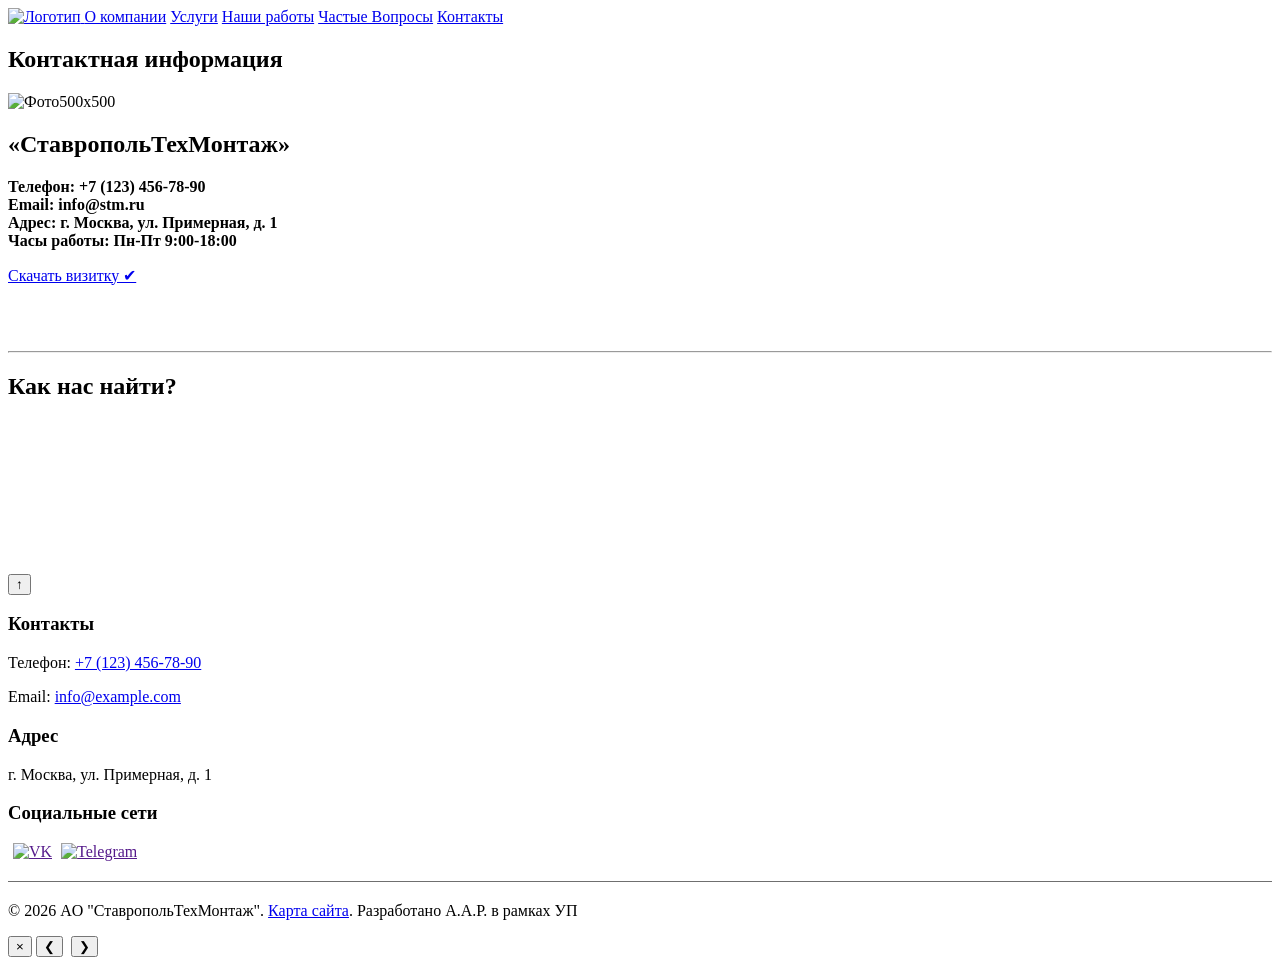
==== contacts.html @ 706fb986 "Add files via upload" ====
<!DOCTYPE html>
<html lang="ru">
<head>
    <meta charset="UTF-8">
    <meta name="viewport" content="width=device-width, initial-scale=1.0">
    <title>Контакты СТМ - СтавропольТехМонтаж</title>
    <link rel="stylesheet" href="techical-files/style_for_main_page.css">
    <script src="techical-files/script_for_main_page.js"></script>
</head>
<body>
    <header>
        <nav>
		<a style="transform:none;" href="INDEX.html">
        <img src="other-files/logotips-files/logo-company.jpg" alt="Логотип" width="100" height="95">
        </a>
		<a href = "about_company.html">О компании</a> 
        <a href = "services.html">Услуги</a> 
        <a href = "our_works.html">Наши работы</a>
        <a href = "FAQ.html">Частые Вопросы</a>  
        <a href = "contacts.html">Контакты</a> 
    </nav>
    </header>

    
    <main>
        <section id = "contacts-section-top" class="for-section">
            <div id = "contacts-section" class="in-section">
                <h2 class = "in-section-h2"> Контактная информация</h2>
                
                <div class="long-item" style="min-height: 250px;">
                            <div class="long-item-img" style="flex: 0 0 250px;">
                                <img src="other-files/logotips-files/logo-company.jpg" alt="Фото500x500" style="max-width: 250px; height: auto;">
                            </div>
                            <div class="long-item-content">
                                <h2 class = "item-in-section-h2">&laquo;СтавропольТехМонтаж&raquo;</h2>
                                <p class="item-in-section-p" style="font-weight: 600;">
                                    Телефон: <a style="color: #000000;text-decoration: none;" href="tel:71234567890">+7 (123) 456-78-90</a><br>
                                    Email: <a style="color: #000000;text-decoration: none;" href="mailto:info@stm.ru">info@stm.ru</a><br>
                                    Адрес: г. Москва, ул. Примерная, д. 1<br>
                                    Часы работы: Пн-Пт 9:00-18:00
                                </p>
                                
                                <a class="other-item-in-section-a" href="other-files/images/visitka-STM.png" download="визитка-СТМ.png">Скачать визитку &#10004;</a>
                            </div>
                </div>
            </div>
            <hr class="in-section-hr">
        </section>

        <section class="for-section" id ="map-contacts-section">
            <h2>Как нас найти?</h2>
            <iframe id="yandex-map-iframe-item" 
            src="https://yandex.ru/map-widget/v1/?um=constructor%3Ae6723eb6933f29ed9db633a6d66a2c3f0e1316ab94f564aa47b5a3d535c9cfdb&amp;source=constructor" 
            frameborder="0">
            </iframe>
        </section>

        





    <!--
    <section class="for-section">
        <div class="in-section">
            <div class="other-item-in-section">
            <h2 class="other-item-in-section-h2">
                Имеются вопросы?  <br>
                Предложения?  <br> 
                Звоните нам по телефону!</h2>
            
                <div class="other-item-in-section-in-line">
                    <a href="tel:71234567890" class ="other-item-in-section-a"> ☏ +7 (123) 456-78-90 </a>
                    <p class="other-item-in-section-p"> или <a href="contacts.html" class="other-item-in-section-a"> 🖂 напишите нам</a></p>
                </div>
            </div>
        </div>
    </section>-->


<!--КНОПКА Вверх-->
<button class="button-to-top" aria-label="Вверх">&#8593;</button>
    </main>
<!--Футер-->
<footer id = "footer-in-main" class="for-footer">

        <div class="footer-conteiner">
            <div class="footer-section">
                <h3>Контакты</h3>
                <p>Телефон: <a href="tel:71234567890">+7 (123) 456-78-90</a></p>
                <p>Email: <a href="mailto:info@example.com">info@example.com</a></p>
            </div>

            <div class="footer-section">
                    <h3>Адрес</h3>
                    <p>г. Москва, ул. Примерная, д. 1</p>
            </div>

            <div class="footer-section">
                    <h3>Социальные сети</h3>
                    <div>
                    <a href="" style="padding-left: 5px;"><img src="other-files/logotips-files/vk.png" alt="VK" width="30" height="30"></a>
                    <a href="" style="padding-left: 5px;"><img src="other-files/logotips-files/telegram.png" alt="Telegram" width="30" height="30"></a>
                    </div>
            </div>
        </div>

        <hr style="margin: 20px 0; border: none; border-top: 1px solid #6f6f6f;">
            <p>&copy; 2026 АO "СтавропольТехМонтаж". <a class="for-sitemap-a" href="sitemap.html">Карта сайта</a>. Разработано А.А.Р. в рамках УП</p>
    </footer>

    <!--------ДЛЯ ГАЛЕРЕИ в новых окнах НЕ УДАЛЯТЬ------->
    <div class="lightbox" id="lightbox">
        <button class="lightbox-close">&times;</button>
        <button class="lightbox-prev">&#10094;</button>
        <img class="lightbox-img" id="lightbox-img">
        <button class="lightbox-next">&#10095;</button>
    </div>

</body>
</html>
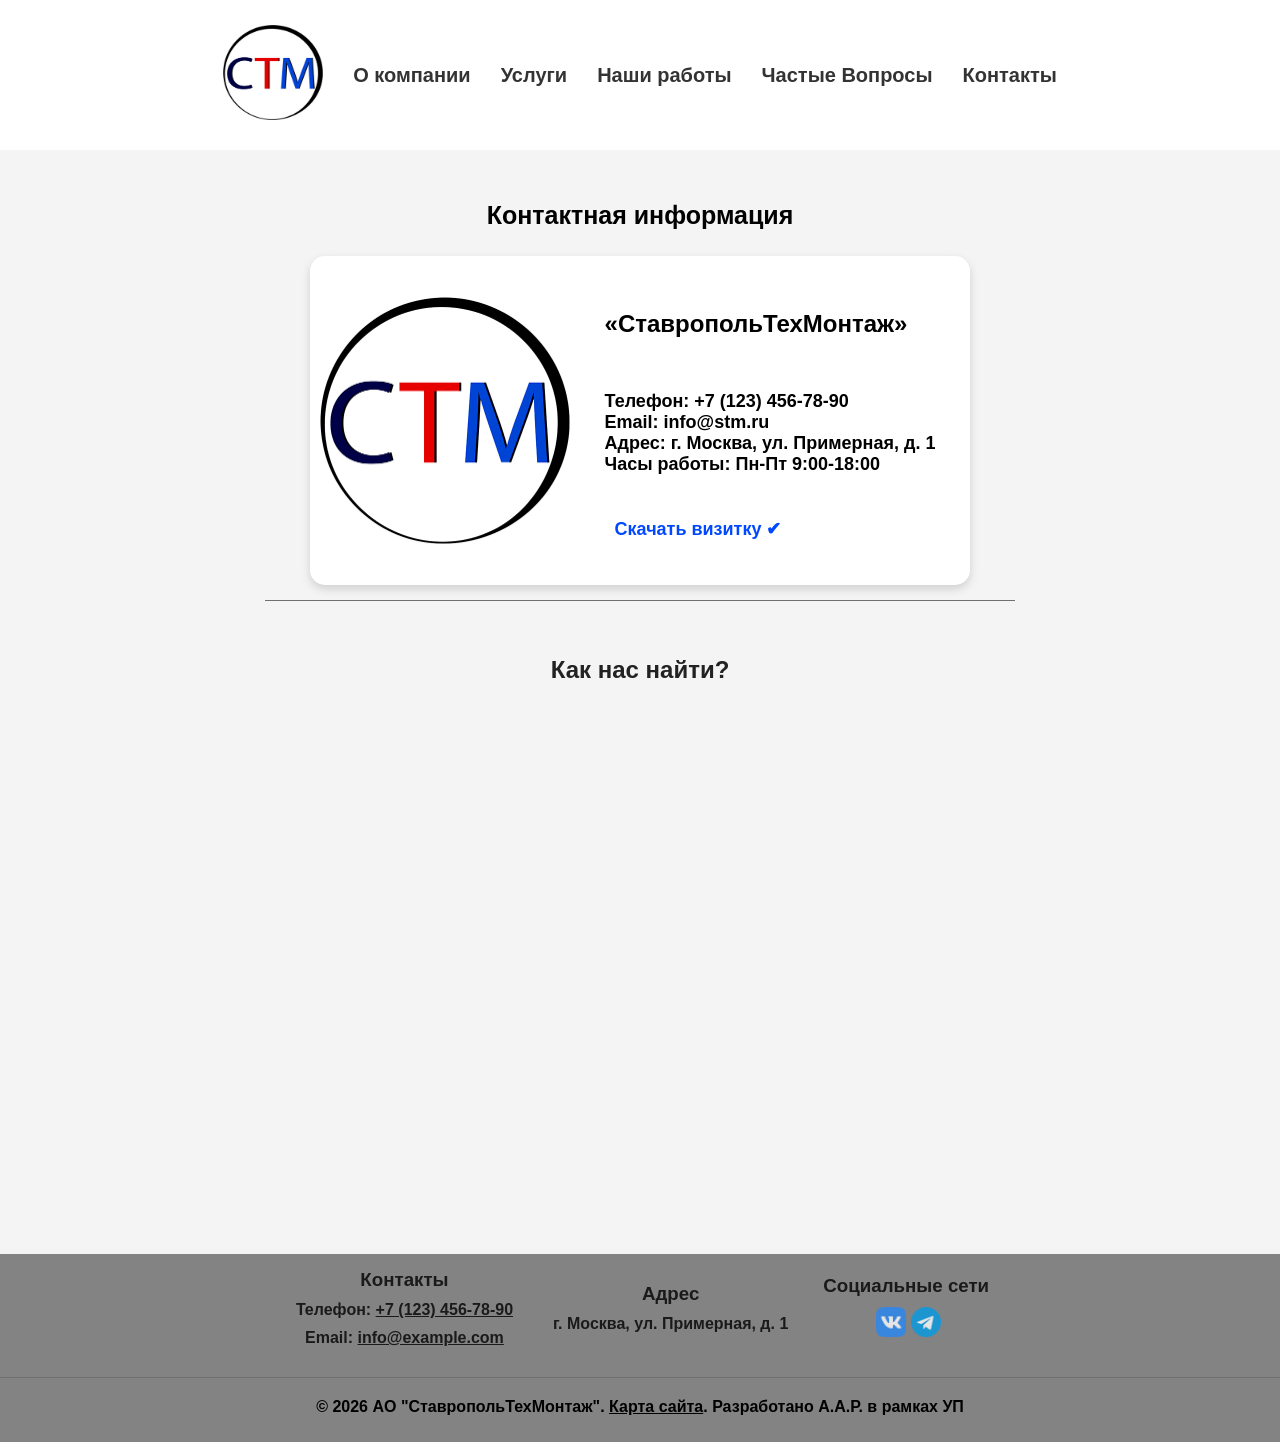
==== commit cfcb54cb: "Fix HTML formatting issues in contacts.html" ====
--- a/contacts.html
+++ b/contacts.html
@@ -10,7 +10,7 @@
 <body>
     <header>
         <nav>
-		<a style="transform:none;" href="INDEX.html">
+		<a style="transform:none;" href="index.html">
         <img src="other-files/logotips-files/logo-company.jpg" alt="Логотип" width="100" height="95">
         </a>
 		<a href = "about_company.html">О компании</a> 
@@ -119,4 +119,4 @@
     </div>
 
 </body>
-</html>+</html>
--- a/techical-files/style_for_main_page.css
+++ b/techical-files/style_for_main_page.css
@@ -0,0 +1,960 @@
+html {
+    height: 100%;
+    margin: 0px;
+    padding: 0px;
+    font: inherit;
+    vertical-align: baseline;
+    scroll-behavior: smooth;
+    background: rgb(255, 255, 255);
+    box-sizing: border-box; /* make elements respect width/height */
+    }
+
+*, *::before, *::after {
+    box-sizing: inherit;
+} 
+
+    @media (max-width: 900px) {
+        html{
+            font-size: 14px;
+        }
+
+        .for-section {
+            max-width: 100%;          
+            padding: 10px;
+            box-sizing: border-box;
+        }
+        .in-section {
+            flex-direction: column; 
+        }
+
+        nav {
+        flex-direction: column;
+        font-size: 16px;          
+        }
+        nav a {
+            margin: 8px 0;
+        }
+        .slider{
+            max-width: 100%;
+            height: auto;
+        }
+        .slide img{
+            max-width: 100%;
+            width: 100%;
+            height: auto;
+        }
+        .button-in-section{
+            font-size: 14px;
+        }
+        .in-section-h2{
+            font-size: 18px;
+        }
+        .in-section-p{
+            font-size: 14px;
+        }
+
+        .long-item{
+            flex-direction:column;
+            max-width:100%;          
+            min-height: auto;
+        }
+        .long-item-img{
+            flex: 0 0 auto; 
+        }
+        .long-item-img img {
+            max-width: 100%;      
+            height: auto;
+        }
+
+        .in-section { 
+        padding: 10px; }
+        .long-item-content { 
+        padding: 20px; }
+        .button-in-section {
+        font-size: 18px;
+        padding: 8px 12px;}
+
+        .for-section, .in-section, .footer-conteiner {
+        flex-direction: column;
+        align-items: center;
+        }
+
+        body {
+            overflow-x: hidden;
+        }
+
+        #yandex-map-iframe-item {
+            width: 100%;          /* займёт всю ширину экрана */
+            height: auto;         /* высота вычисляется по aspect-ratio */
+            min-width: 250px;
+        }
+
+        .long-item-content{
+            padding: 15px;
+        }
+
+
+
+
+    }
+                /*ДОБАВЬ :active к :hover. НЕ ЗАБУДЬ*/
+
+    header {
+		position: sticky; 
+		top: 0;
+        background: #ffffff;
+        color: #fff;
+        padding: 20px 0;
+        text-align: center;
+        backdrop-filter: blur(10px);
+        /*opacity: 0.95;*/
+
+        z-index: 1000;
+	}
+
+    nav {
+            display: flex;
+            flex-direction: row;
+            flex-wrap: wrap;
+
+            margin: 0 auto;
+
+            position: sticky;
+            top: 0;
+            width: 100%;
+            padding: 5px; 
+            text-align: center; 
+            display: flex; 
+            flex-direction: row;
+
+            align-items: center; 
+            justify-content: center; 
+            background-color: rgba(255, 255, 255, 0.75);
+            z-index: 10;
+            backdrop-filter: blur(10px);
+            font-size: 20px;
+        }
+
+    nav a {
+                margin: 0 15px; 
+                text-decoration: none; 
+                color: #333; 
+                font-weight: bold; 
+                cursor: pointer;
+                transition: 0.6s;
+            }
+
+            
+    nav a:hover {
+                color: rgb(62, 56, 240);
+                background-color: #ededed;
+                border-radius: 5px;
+                transition: 0.6s;
+                transform: translateY(-2px)
+            }
+
+/*
+    a:hover {
+                color: rgb(255, 0, 89);
+            } */
+            
+
+body {
+            font-family: 'Segoe UI', Arial, sans-serif;
+            margin: 0;
+            padding: 0;
+            background: #f4f4f4;
+            color: #222;
+        }
+
+        .banner-main-page {
+            background-size: cover;
+            background-position: center;
+            border-radius: 20px;
+            cursor: pointer;
+
+            height: auto;
+
+            align-items: center;
+            justify-content: center;
+            text-align: center;
+            }
+
+            .banner-main-page-img {
+                width: 100%;
+                height: auto;
+                min-width: none;
+                display: block;
+                border-radius: 20px;
+            }
+
+
+.button-to-top {
+    position: fixed;
+    z-index: 1000;
+    bottom: 20px;
+    right: 20px;
+    background: rgba(0,0,0,.5);
+    color: #fff;
+    border: 2px solid #151515;
+    padding: 10px 15px;
+    cursor: pointer;
+    border-radius: 5px;
+    font-size: 30px;
+    display: none;
+}
+ 
+.button-to-top.show {
+    display: block;
+}
+
+.for-footer {
+            width: 100%;
+
+            background: #838383;
+            font-size: 16px;
+            font-weight: bold;
+            color: #000000;
+            text-align: center;
+            padding: 10px 0;
+            bottom: 0;
+            margin-top: 40px;
+        }
+
+    .footer-conteiner {
+                    display: inline-flex;
+                    flex-direction: row;
+                    flex-wrap: wrap;
+                    justify-content: space-evenly;
+                    align-items: center;
+
+                    min-width: 50%;
+
+                    max-width: 100%;
+                    margin: 0 auto;
+                    margin-left: 10px;
+                    margin-right: 10px;
+            }
+
+        .footer-section{
+                    opacity: 0.8;
+                    display: flex;
+                    flex-direction: column;
+                    flex-wrap: wrap;
+                    justify-content: flex-start;
+                    align-items: center;
+
+                    flex-grow: 1;
+                    padding: 0 15px;
+        }
+                .footer-section h3 {
+                            cursor: default;
+
+                            margin: 5px auto; 
+                            margin-top: 0;
+                            margin-bottom: 5px;
+                            color: #000000;
+                            transition: color 3s;
+                            
+                }
+                    .footer-section h3:hover {
+                        cursor: default;
+
+                        color: #0011fb;
+                        transition:color 0.3s ease-in-out;
+                    }
+
+                .footer-section p {
+                            align-content: center;
+                            margin: 5px 5px;
+                            color: #000000;
+                            transition: color 3s;}
+                            
+                            .footer-section p:hover {
+                                color: #ffffff;
+                                transition:color 0.3s ease-in-out;
+                            }
+
+                .footer-section a {
+                    color: #000000;
+                }
+
+                
+
+div {
+            max-width: 1500px;
+            margin: 0 auto;
+            padding: 5px;
+            
+            display: flex;
+            unicode-bidi: isolate;
+}
+
+
+.item {
+    position: relative;
+    background-color: #439efa;
+    min-height: 1px;
+    padding-right: 15px;
+    padding-left: 15px;
+}
+
+.for-section {
+    box-sizing: border-box;
+    display: flex;
+    flex-direction: column;
+    flex-wrap: wrap;
+    justify-content: space-around;
+    align-items: center;
+    margin: 5px auto;
+    padding: 15px;
+    max-width: 1500px;
+
+    /*border: 2px solid #ff0000; Удалить после тестов
+    border-radius: 2px;*/
+    }
+
+        .in-section {
+            display: flex;
+            flex-direction: row;
+            flex-wrap: wrap;
+            justify-content: space-around;
+            align-items: stretch;
+            text-align: center;
+            margin: 5px auto;
+            padding: 5px;
+            max-width: 1500px;
+        }
+            .in-section-a {
+                text-decoration: none;
+                color: #000000;
+            }
+
+            .in-section-h2 {
+                cursor: default;
+                text-align: center;
+                flex-basis: 100%;
+
+
+                font-size: 25px;
+                color: #000000;
+                transition: color 5s ease;
+            }
+
+            .in-section-h2:hover {
+                cursor: default;
+                color:#003aae;
+                transition: color 0.6s ease;
+            }
+
+            .in-section-p {
+               text-align: center;
+               text-wrap: wrap;
+                cursor: default;
+                font-size: 20px;
+                color: #000000;
+                transition: color 5s ease;
+            }
+            .in-section-p:hover {
+                cursor: default;
+                color:#012a7a;
+                transition: color 0.6s ease;
+            }
+                    .in-section span{
+                        font-weight: 600;
+                        transition: color 0.6s ease;
+                    }
+                    .in-section span:hover{
+                        color: #ed0707;
+                        transition: color 0.6s ease;
+                    }
+                    
+            .item-in-section {
+                display: flex;
+                flex-direction: column;
+                flex-wrap: wrap;
+
+                justify-content: space-between;
+                align-items: center;
+                text-align: center;
+
+                min-height: 1px;
+                max-width: 300px;
+                margin: 2px 5px;
+                padding-right: 15px;
+                padding-left: 15px;
+
+                box-shadow: 0 0 0 0 #b0b0b0;
+
+                border-radius: 15px;
+                transition: background-color 0.3s ease-in-out, border-radius 0.6s, box-shadow 0.3s ease-in-out;
+
+            }
+
+            .item-in-section:hover{
+                box-shadow: -4px 3px 1px 0 #717171;
+                transition: 0.3s;
+                background-color: #eeeeee;
+                border-radius: 10px;
+                transition: background-color 0.3s ease-in-out, border-radius 0.6s, box-shadow 0.3s ease-in-out, transform 0.3s ease-in-out;
+
+            }
+
+
+            .item-in-section-h2 {
+                cursor: default;
+                font-size: 24px;
+                color: #000000;
+                transition: color 5s ease;
+            }
+
+            .item-in-section-h2:hover {
+                cursor: default;
+                color:#003aae;
+                transition: color 0.6s ease;
+            }
+
+            .item-in-section-p {
+                cursor: default;
+                font-size: 18px;
+                color: #000000;
+                transition: color 5s ease;
+            }
+            .item-in-section-p:hover {
+                cursor: default;
+                color:#002d87;
+                transition: color 0.6s ease;
+            }
+
+
+/*----------------------ДЛЯ SERVICES*/
+
+                
+                .long-item{
+                    display:flex;
+                    max-width:1100px;
+                    min-height:500px;
+
+                    margin: 5px auto;
+
+                    background:#ffffff;
+
+                    border-radius:15px;
+                    overflow:hidden;
+
+                    box-shadow:0 4px 10px rgba(0,0,0,0.15);
+                    transition: 0.3s;
+                    }      
+                    
+                    .long-item:hover{
+                        box-shadow:2px 5px 10px rgba(0,0,0,0.3);
+                        transition: 0.3s;
+                    }
+
+                        .long-item-img{ 
+                            flex:0 0 500px;
+                        }
+                        
+
+                        .long-item-img img{
+                            max-width:100%;
+                            max-height:100%;
+                            min-width: 10%;
+                            object-fit:contain;
+                            display:block;
+                            overflow: hidden;
+                            transition:0.3s;
+                        }
+
+                        .long-item-img img:hover{
+                            transform:scale(1.05);
+                        }
+
+                    .long-item-content{
+                        display:flex;
+                        flex-direction:column;
+                        justify-content:center;
+
+                        padding:30px;
+
+                        gap:15px;
+                    }
+
+                    .long-item-in-section-p:hover {
+                        cursor: default;
+                        color:#002d87;
+                        transition: color 0.6s ease;
+                    }
+
+                    .long-item-hr{
+                        margin: 15px auto; 
+                        border: none; 
+                        border-top: 2px solid #6f6f6f; 
+                        width: 40%;
+                        transition: border-top 2s ease, width 0.6s ease-in-out;
+                    }
+
+                    .long-item-hr:hover{
+                    border-top: 2px solid #235ff6;
+                     width: 60%;
+                    transition: border-top 0.3s ease, width 0.6s ease-in-out;
+                    }
+
+            /*-----------------КОНЕЦ LONG-ITEM----------------*/
+
+
+            .in-section-hr{
+                margin: auto; 
+                border: none; 
+                border-top: 1px solid #6f6f6f; 
+                width: 60%;
+                transition: border-top 2s ease;
+            }
+
+            .in-section-hr:hover{
+                border-top: 1px solid #ff0000;
+                transition: border-top 0.3s ease;
+            }
+
+           
+        .other-item-in-section {
+                font-size: 25px;
+                display: flex;
+                flex-direction: column;
+                flex-wrap: wrap;
+
+                justify-content: space-between;
+                align-items: center;
+                text-align: center;
+
+                min-height: 1px;
+                max-width: 100%;
+                height: auto;
+                margin: 2px 5px;
+                padding-right: 15px;
+                padding-left: 15px;
+
+                box-shadow: 0 0 0 0 #b0b0b0;
+
+                border-radius: 15px;
+                transition: background-color 0.3s ease-in-out, border-radius 0.6s, box-shadow 0.3s ease-in-out, transform 0.3s ease-in-out;
+
+        }
+
+        .other-item-in-section:hover{
+                box-shadow: -4px 3px 1px 0 #717171;
+                transition: 0.3s;
+
+                background-color: #eeeeee;
+                border-radius: 10px;
+                transition: background-color 0.3s ease-in-out, border-radius 0.6s, box-shadow 0.3s ease-in-out, transform 0.3s ease-in-out;
+
+            }
+
+
+            .other-item-in-section-h2 {
+                font-size: 25px;
+                text-wrap: wrap;
+                cursor: default;
+                font-size: 23px;
+                color: #000000;
+                transition: color 5s ease;
+            }
+
+            .other-item-in-section-h2:hover {
+                cursor: default;
+                color:#003aae;
+                transition: color 0.6s ease;
+            }
+
+            .other-item-in-section-p {
+                text-wrap: balance;
+                font-weight: 800;
+                cursor: default;
+                font-size: 18px;
+                color: #000000;
+                transition: color 5s ease;
+            }
+            .other-item-in-section-p:hover {
+                cursor: default;
+                color:#002d87;
+                transition: color 0.6s ease;
+            }
+
+            .other-item-in-section-a {
+                font-size: 25px;
+                margin: 10px 10px;
+                font-size: 18px;
+                text-decoration: none;
+                color: #0048ff;
+                cursor: pointer;
+                font-weight: 900;
+                transition: color 0.6s;
+            }
+            .other-item-in-section-a:hover {
+                color: #f84242;
+                transition: color 0.6s;
+            }
+
+            .other-item-in-section-in-line{
+                display: inline-flex;
+                flex-direction: row;
+                flex-wrap: wrap;
+                justify-content: space-between;
+                align-items: center;
+            }
+
+        .button-in-section{
+            background-color: #cecece;
+            text-decoration: none;
+            text-align: center;
+            color: #000032;
+            border: none;
+            padding: 10px 15px;
+            margin: 10px 5px;
+            cursor: pointer;
+            border-radius: 5px;
+            font-size: 24px;
+            transition: background-color 0.6s, transform 0.3s, border-radius 0.6s;
+        }
+            .button-in-section:hover, .button-in-section:active {
+                background-color: #b3b3b3;
+                color: #ffffff;
+                transform: translateY(-2px);
+                border-radius: 10px;
+                transition: color 0.3s, background-color 0.6s, transform 0.3s, border-radius 0.6s;
+            }
+
+
+.banner {
+
+    background-size: cover;
+    background-position: center;
+    border-radius: 10px;
+    box-shadow: -5px 5px 1px 0 #424242;
+     transition: 0.3s;
+    }
+    .banner:hover {
+        box-shadow: -10px 10px 1px 0 #424242;
+        transition: 0.3s;
+        transform: translateY(-2px);
+        }
+
+.slider {
+    position: relative;
+    overflow: hidden;
+    max-width: 1100px;
+    margin: 20px auto;
+    outline: none; 
+    }
+    .slide {
+        position: absolute;
+        top: 0;
+        left: 0;
+        width: 100%;
+        height: 100%;
+        opacity: 0;
+        transition: opacity 0.9s ease;
+
+        pointer-events: none;
+    }
+        .slide--active {
+            opacity: 1;
+            position: relative;
+            pointer-events: auto;
+        }
+
+        .slide img {
+            width: 100%;
+            display: block;
+            border-radius: 10px;
+            box-shadow: -2px 2px 0 0 #b6b6b6;
+        }
+        
+        .slide a {
+            display: block;
+            width: 100%;
+            height: 100%;
+            text-decoration: none;
+            outline: none;
+        }
+
+        .slide a:hover img {
+            transform: none;
+        }
+
+.button-prev,
+.button-next {
+    opacity: 0.3;
+    position: absolute;
+    top: 50%;
+    transform: translateY(-50%);
+    background: rgba(0,0,0,1);
+    color: #fff;
+    border: none;
+    padding: 8px 12px;
+    cursor: pointer;
+    border-radius: 3px;
+    font-size: 30px;
+    transition: background-color 0.6s, opacity 0.9s, transform 0.9s, border-radius 0.6s;
+}
+.button-prev { left: 10px; }
+.button-next { right: 10px; }
+
+.button-prev:hover,
+.button-next:hover {
+    background-color: rgb(16, 16, 16);
+    border-radius: 10px;
+    opacity: 0.7;
+}
+
+.controls {
+    position: absolute;
+    bottom: 10px;
+    left: 50%;
+    transform: translateX(-50%);
+}
+.button-radio {
+    width: 12px;
+    height: 12px;
+    margin: 0 4px;
+    border: none;
+    border-radius: 50%;
+    background: rgba(0, 0, 0, 0.6);
+    cursor: pointer;
+}
+.button-radio.active,
+.button-radio[aria-current="true"] {
+    background: #e60000;
+}
+
+
+/*================ДЛЯ contacts.html==================*/
+
+#contacts-section{
+    flex-direction: column;
+    text-align: start;
+}
+
+
+#yandex-map-iframe-item {
+    width: 710px;
+    height: 495px;
+    max-width: 100%;          
+    aspect-ratio: 710 / 495;  
+    border: 0;
+}
+
+/*================КОНЕЦ contacts.html==================*/
+
+/*0-0-0-0-0-0-0--ДЛЯ FAQ.html--0-0-0-0-0-0*/
+
+.faq-section {
+    flex-direction: row;
+    flex-wrap: wrap;
+
+    max-width: 900px;
+    margin: 0 auto;
+
+
+    justify-content: start;
+	align-items: stretch;
+}
+
+.faq-item {
+    flex-direction: column;
+    max-width: 800px;
+    
+    margin: 0 auto 1rem;
+}
+.faq-question {
+    cursor: pointer;
+    padding: 10px;
+    background: #d1d1d1;
+    border-radius: 5px;
+    transition: background 0.3s;
+}
+    .faq-question:hover { background: #a3a2a2; }
+
+.faq-answer {
+    
+    max-height: 0;
+    overflow: hidden;
+    transition: max-height 0.4s ease;
+    }
+    .faq-answer.open {
+        background-color: #e4e4e4;
+        max-height: 500px; 
+    }
+
+    .faq-answer p {
+        font-size: 18px;
+        padding: 10px;
+        margin: 0;
+        text-align: start;
+        text-wrap: pretty;
+    }
+
+/*0-0-0-0-0-0-0--КОНЕЦ FAQ.html--0-0-0-0-0-0*/
+
+/*+++++++++++++++++++++++++++ our_works.html */
+  
+.our-works-in-section{ 
+    max-width: 1100px;
+    margin: 0 auto 1rem;
+}
+    .our-works-in-section-h2{ 
+        cursor: pointer;
+        padding: 10px;
+        background: #d1d1d1;
+        border-radius: 5px;
+        transition: background 0.3s;
+    }
+        .our-works-in-section-h2:hover{background: #a3a2a2;}
+
+    .our-works-in-section-gallary{
+        max-height: 1px;
+        overflow: hidden;
+        transition: max-height 1s ease;
+    }
+
+    .our-works-in-section-gallary.open {
+        background-color: #e4e4e4;
+        max-height: 1000vh;
+        transition: max-height 2s ease;
+    }
+
+/*+++++++++++++++++++++++++++ our_works.html */
+
+/*sitemap.html +++++++++++++++++++++++++++ */
+
+
+.for-sitemanp-in-section {
+    flex-direction: column;
+    flex-wrap: wrap;
+    align-items: center;
+    flex-basis: 100%;
+    max-width: 1100px;
+    height: auto;
+    text-align: center;
+
+}
+
+.for-sitemanp-in-section h3 {
+    font-size: 26px;
+    color: #000000;
+    transition: color 5s ease;
+}
+
+.for-sitemanp-in-section h3:hover {
+    color:#003aae;
+    transition: color 0.6s ease;
+}
+
+.for-sitemanp-in-section-ul{
+    display: flex;
+    flex-direction: column;
+    flex-wrap: wrap;
+    justify-content: center;
+    align-items: center;
+
+    list-style-type: none;
+    padding: 0;
+}
+
+    .for-sitemanp-in-section-ul li {
+        margin: 5px 0;
+    }
+    .for-sitemanp-in-section-ul li a {
+        text-decoration: none;
+        color: #0505b4;
+        font-size: 24px;
+        transition: color 0.3s ease;
+}
+
+    .for-sitemanp-in-section-ul li a:hover{
+        text-decoration:underline;
+        color: #ed0707;
+        transition: color 0.3s ease;
+    }
+
+.for-sitemap-a{
+    color: #000000;
+}
+.for-sitemap-a:hover{
+    color: #0048ff;
+    transition: color 0.6s ease;
+}
+
+/*END sitemap.html +++++++++++++++++++++++++++ */
+
+/*GALERRY*/
+.gallery{
+    display:flex;
+    flex-wrap:wrap;
+    gap:15px;
+    justify-content:center;
+    overflow: hidden;
+}
+.gallery-img{
+    width:250px;
+    max-width: 250px;
+    aspect-ratio: 1.75 / 1.5;
+    object-fit: cover;
+    border-radius:10px;
+    cursor:pointer;
+    transition:0.3s;
+}
+.gallery-img:hover{
+    transform:scale(1.05);
+}
+
+.lightbox{
+    position:fixed;
+    inset:0;
+    background:rgba(0,0,0,0.3);
+    border-radius: 60px 40px 40px 60px;
+
+    display:none;
+    align-items:center;
+    justify-content:center;
+    z-index:2000;
+}
+    .lightbox.show{
+        display:flex;
+    }
+    .lightbox-img{
+        max-width:90%;
+        max-height:80%;
+        border-radius:10px;}
+.lightbox-prev,
+.lightbox-next{
+    position:absolute;
+    top:50%;
+    transform:translateY(-50%);
+    font-size:50px;
+    background:none;
+    color:white;
+    border: 3px solid #bebebe;
+    border-radius: 10px 10px 10px 10px;
+    cursor:pointer;
+}
+    .lightbox-prev:hover,
+    .lightbox-next:hover{
+        border: 3px solid #5c5c5c;
+    }
+.lightbox-prev{ left:40px; }
+.lightbox-next{ right:40px; }
+.lightbox-close{
+    position:absolute;
+    top:20px;
+    right:40px;
+    font-size:40px;
+    background:none;
+    border:none;
+    color:white;
+    cursor:pointer;
+}
+
+
+
